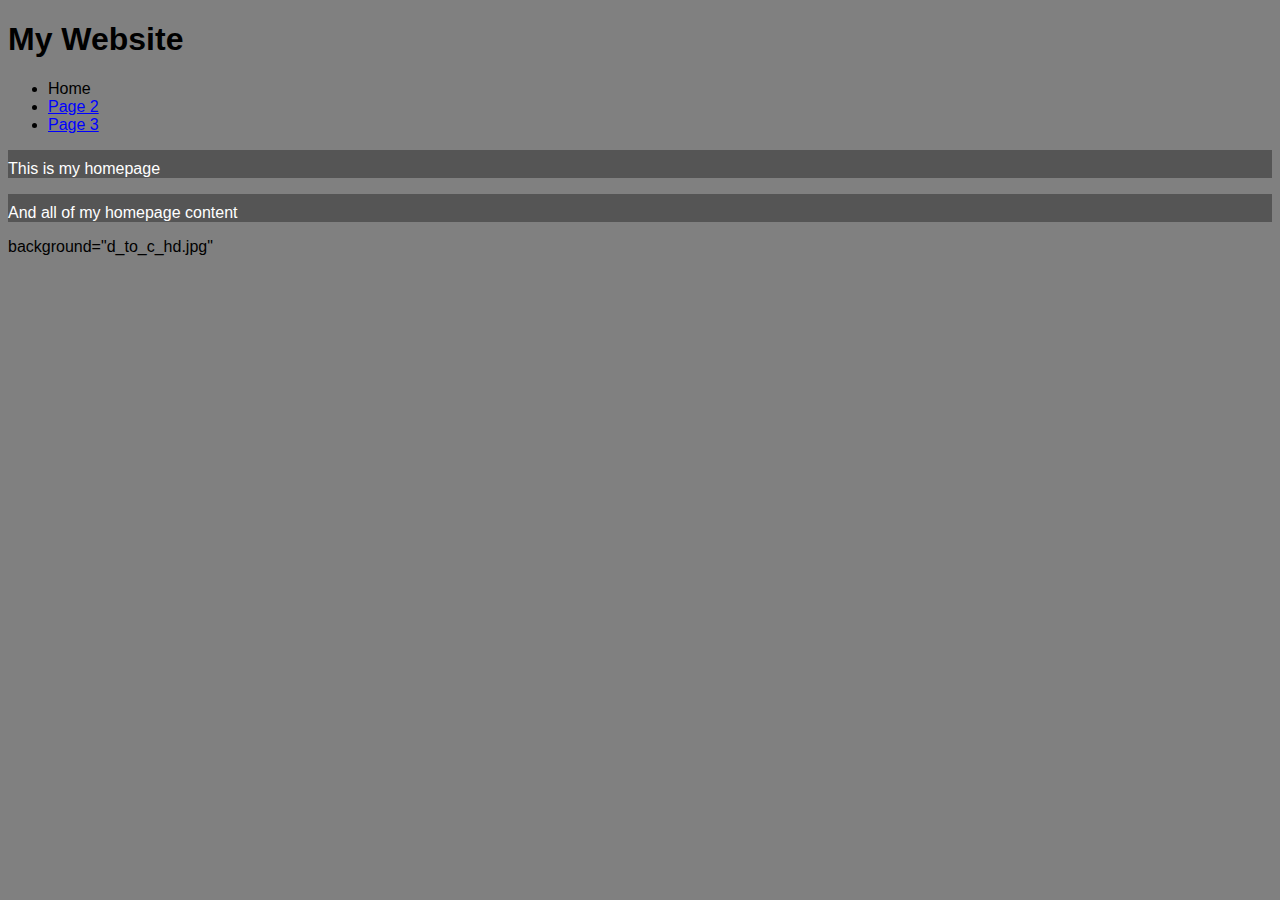
==== index.html @ e5543345 "again" ====
<!DOCTYPE html>
<html>

  <head>
    <title>Home</title>
    <link href="main.css" rel="stylesheet" type="text/css"/>
  </head>

  <body>
    <h1>My Website</h1>

     <ul>
       <li>Home</li>
       <li><a href="page2.html">Page 2</a></li>
       <li><a href="page3.html">Page 3</a></li>
     </ul>

    <p>This is my homepage</p>
    <p>And all of my homepage content</p>
<body> background="d_to_c_hd.jpg"
  </body>

</html>
---- main.css ----
body {
  background-color:grey;
  font-family: arial;
  font-size: 16px;
}

a {
  color: blue;
}

a:hover {
  color: red;
}

p {
  background: #555;
  color: white;
  padding: 10px 10px 0px 0px;
}
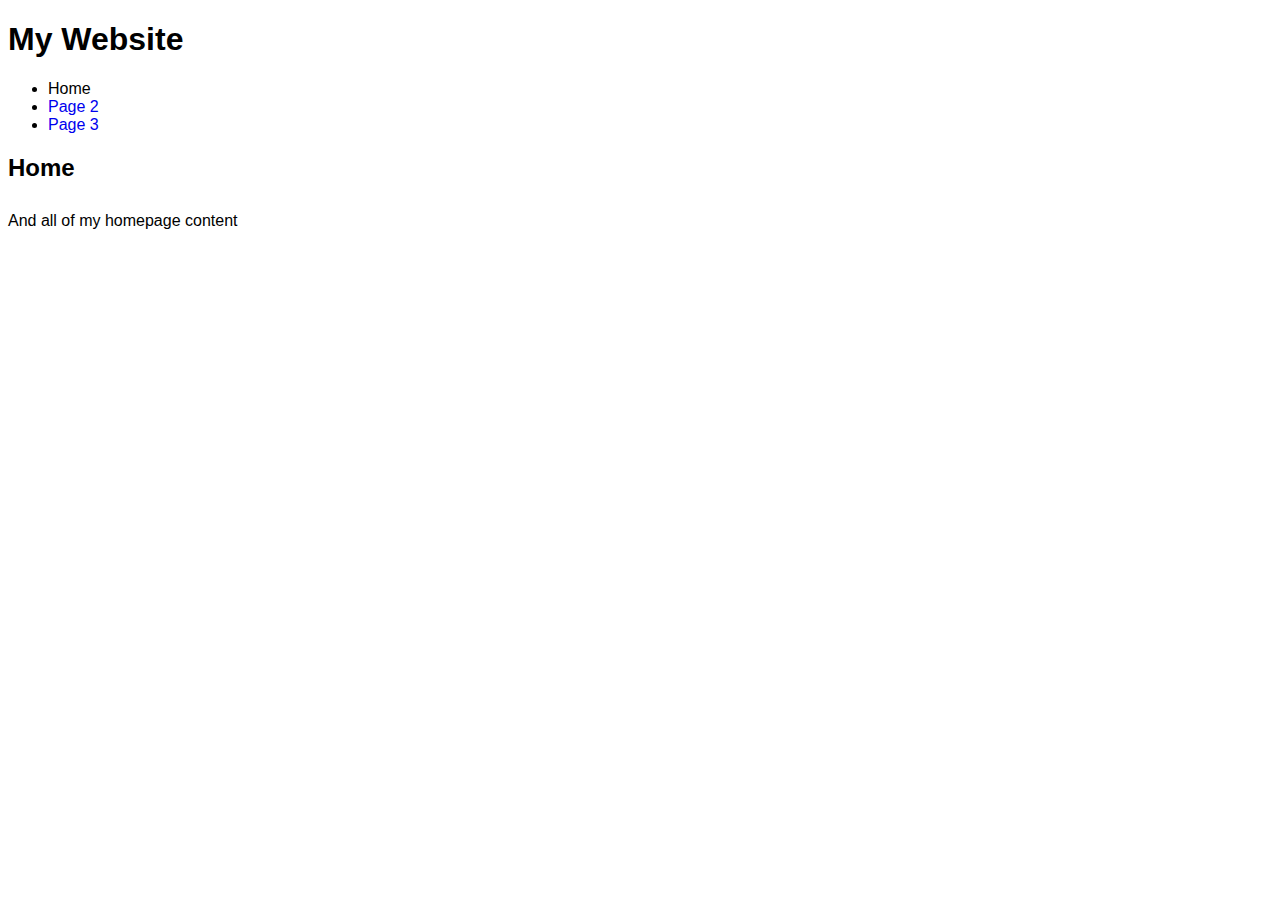
==== commit a2f698bc: "Add formatting changes." ====
--- a/index.html
+++ b/index.html
@@ -15,9 +15,8 @@
        <li><a href="page3.html">Page 3</a></li>
      </ul>
 
-    <p>This is my homepage</p>
+     <h2>Home</h2>
     <p>And all of my homepage content</p>
-<body> background="d_to_c_hd.jpg"
   </body>
 
 </html>
--- a/main.css
+++ b/main.css
@@ -1,19 +1,13 @@
 body {
-  background-color:grey;
+  background-image: url('http://cdn1.bestpsdfreebies.com/wp-content/uploads/2014/05/Part-2-Background-16-without-Glare.jpg');
   font-family: arial;
   font-size: 16px;
 }
 
 a {
-  color: blue;
-}
-
-a:hover {
-  color: red;
+  text-decoration: none;
 }
 
 p {
-  background: #555;
-  color: white;
   padding: 10px 10px 0px 0px;
 }
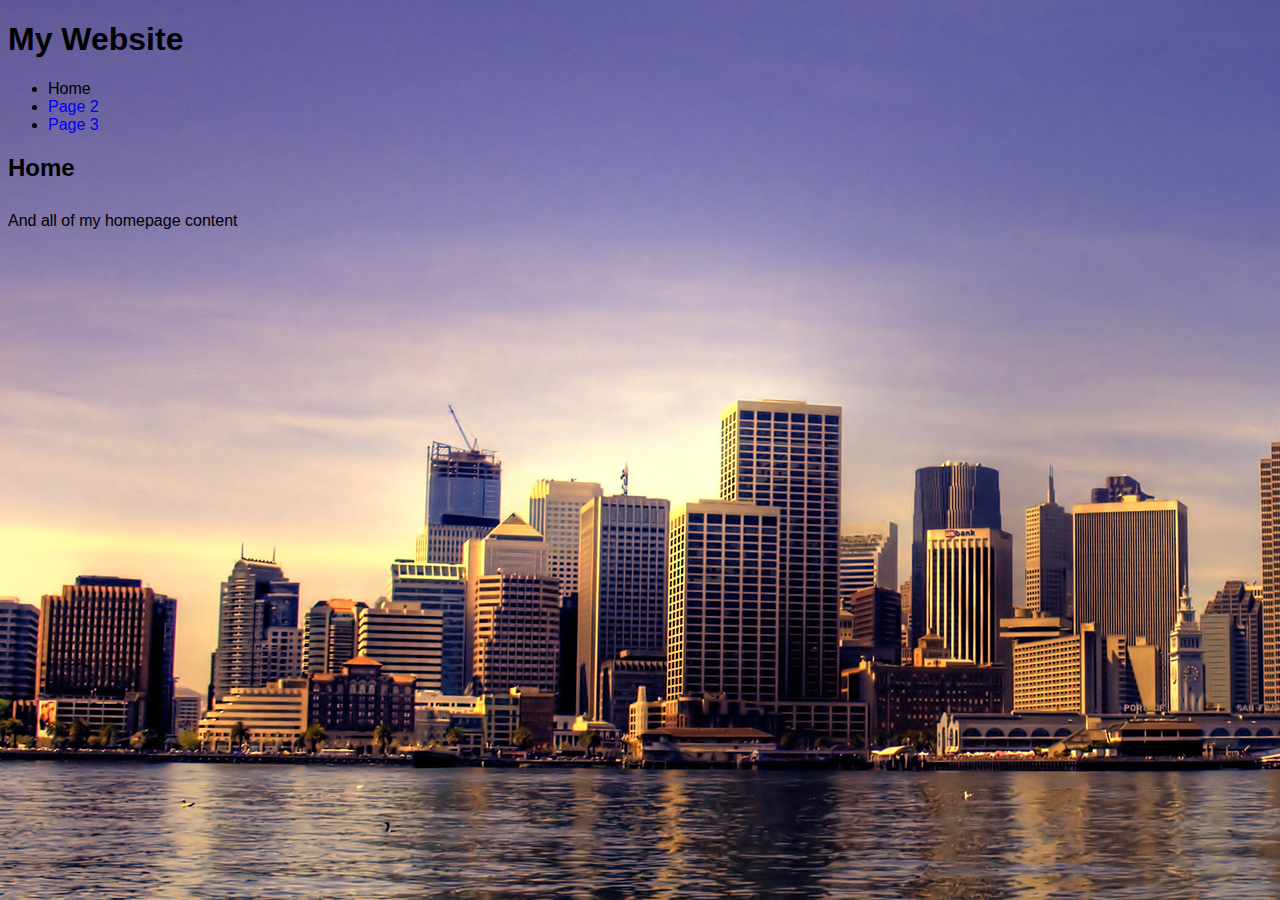
==== commit 4fe80a58: "Add background image." ====
--- a/index.html
+++ b/index.html
@@ -3,7 +3,7 @@
 
   <head>
     <title>Home</title>
-    <link href="main.css" rel="stylesheet" type="text/css"/>
+    <link href="res/main.css" rel="stylesheet" type="text/css"/>
   </head>
 
   <body>
--- a/res/main.css
+++ b/res/main.css
@@ -0,0 +1,13 @@
+body {
+  background-image: url("background.jpg");
+  font-family: arial;
+  font-size: 16px;
+}
+
+a {
+  text-decoration: none;
+}
+
+p {
+  padding: 10px 10px 0px 0px;
+}
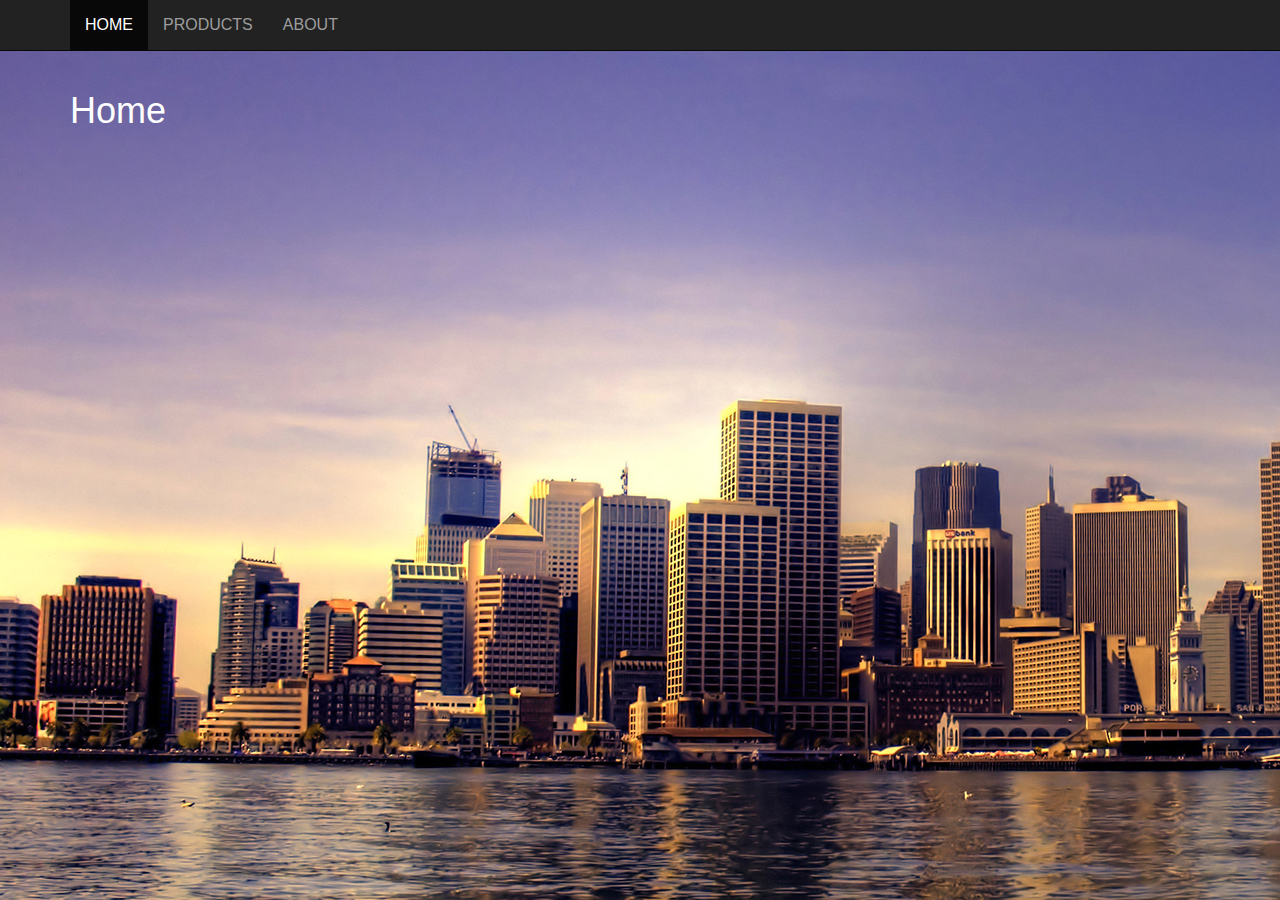
==== commit bfbfeaf1: "Add favicon." ====
--- a/index.html
+++ b/index.html
@@ -1,22 +1,48 @@
 <!DOCTYPE html>
 <html>
 
-  <head>
-    <title>Home</title>
+  <head lang="en">
+    <title>GhostCage</title>
+    <meta name="viewport" content="width=device-width, initial-scale=1">
+    <link rel="stylesheet" type="text/css" href="https://maxcdn.bootstrapcdn.com/bootstrap/3.3.5/css/bootstrap.min.css">
     <link href="res/main.css" rel="stylesheet" type="text/css"/>
+    <link rel="icon" href="res/favicon.ico">
+    <link rel="shortcut icon" href="res/favicon.ico">
   </head>
 
   <body>
-    <h1>My Website</h1>
 
-     <ul>
-       <li>Home</li>
-       <li><a href="page2.html">Page 2</a></li>
-       <li><a href="page3.html">Page 3</a></li>
-     </ul>
+    <div class="navbar navbar-inverse navbar-static-top">
 
-     <h2>Home</h2>
-    <p>And all of my homepage content</p>
+      <div class="container">
+
+        <button class="navbar-toggle" data-toggle="collapse" data-target=".navHeaderCollapse">
+          <span class="icon-bar"></span>
+          <span class="icon-bar"></span>
+          <span class="icon-bar"></span>
+        </button>
+
+        <div class="collapse navbar-collapse navHeaderCollapse">
+
+          <ul class="nav navbar-nav navbar-left">
+            <li class="active"><a href="index.html">HOME</a></li>
+            <li><a href="products.html">PRODUCTS</a></li>
+            <li><a href="about.html">ABOUT</a></li>
+          </ul>
+
+        </div>
+
+      </div>
+
+    </div>
+
+    <div class="container">
+      <h1>Home</h1>
+    </div>
+
+    <script src="http://code.jquery.com/jquery-1.11.3.min.js"></script>
+    <script src="https://maxcdn.bootstrapcdn.com/bootstrap/3.3.5/js/bootstrap.min.js"></script>
+
   </body>
 
 </html>
--- a/res/main.css
+++ b/res/main.css
@@ -4,10 +4,10 @@
   font-size: 16px;
 }
 
-a {
-  text-decoration: none;
+h1 {
+  color: white;
 }
 
-p {
-  padding: 10px 10px 0px 0px;
+.text {
+  color: white;
 }
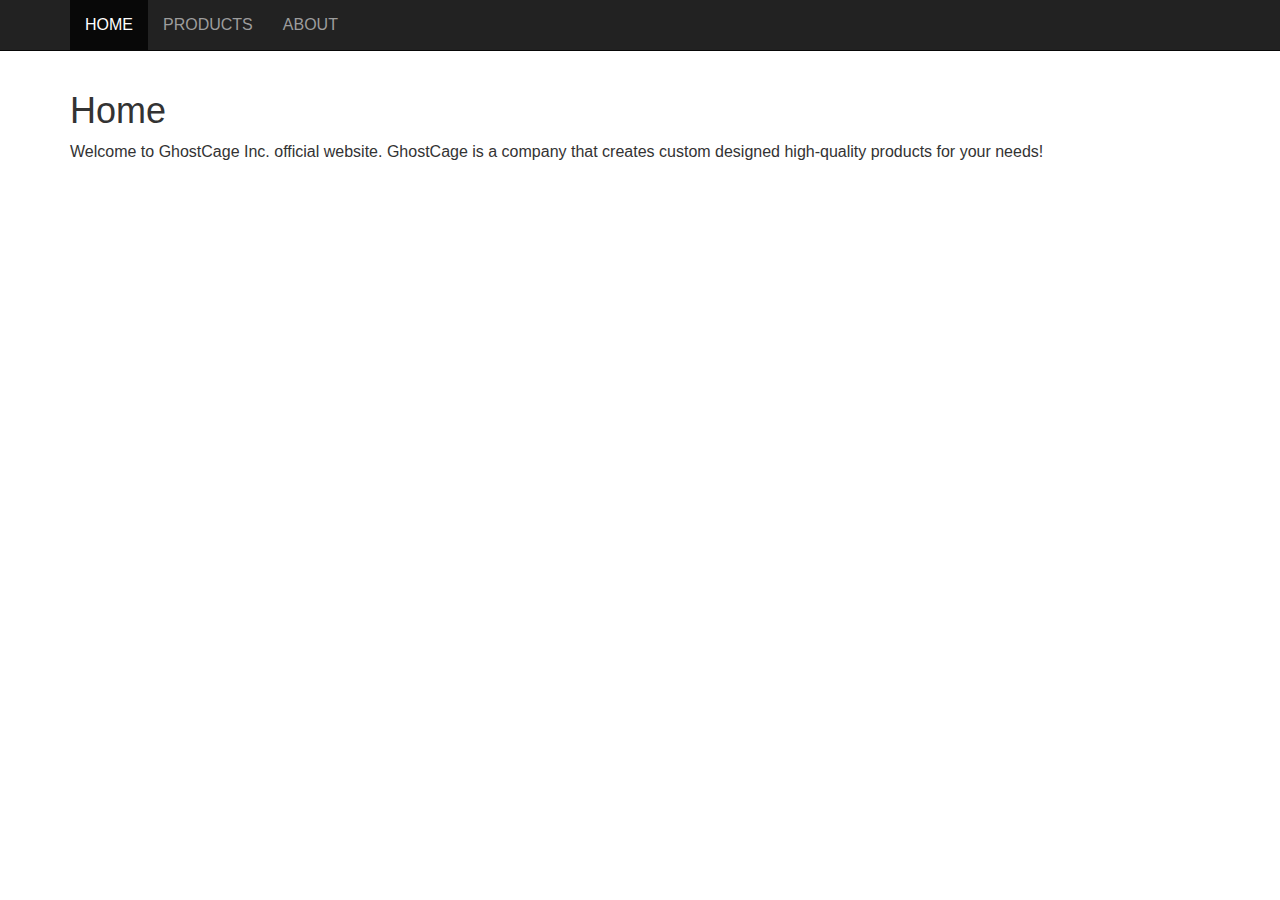
==== commit c83321ca: "Add home content and circle images." ====
--- a/index.html
+++ b/index.html
@@ -38,6 +38,9 @@
 
     <div class="container">
       <h1>Home</h1>
+      Welcome to GhostCage Inc. official website.
+      GhostCage is a company that creates custom designed
+      high-quality products for your needs! 
     </div>
 
     <script src="http://code.jquery.com/jquery-1.11.3.min.js"></script>
--- a/res/main.css
+++ b/res/main.css
@@ -1,13 +1,14 @@
 body {
-  background-image: url("background.jpg");
   font-family: arial;
   font-size: 16px;
 }
 
-h1 {
-  color: white;
+.text {
+  color: black;
 }
 
-.text {
-  color: white;
+.profile-image {
+  width: 20%;
+  height: 20%;
+  margin-right: 20px;
 }
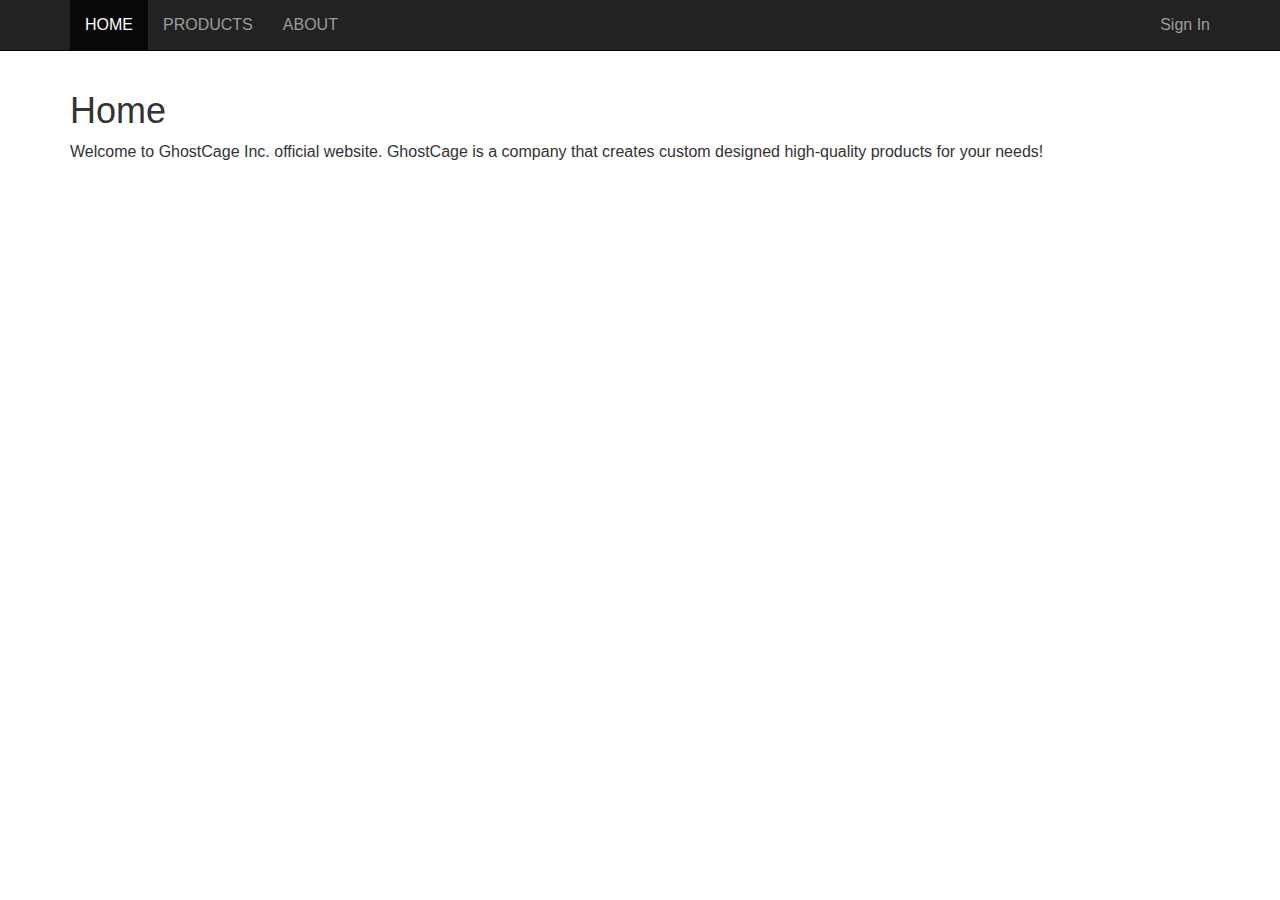
==== commit 820cd099: "Add sign in page." ====
--- a/index.html
+++ b/index.html
@@ -30,6 +30,10 @@
             <li><a href="about.html">ABOUT</a></li>
           </ul>
 
+          <ul class="nav navbar-nav navbar-right">
+            <li><a href="signin.html">Sign In</a></li>
+          </ul>
+
         </div>
 
       </div>
@@ -40,7 +44,7 @@
       <h1>Home</h1>
       Welcome to GhostCage Inc. official website.
       GhostCage is a company that creates custom designed
-      high-quality products for your needs! 
+      high-quality products for your needs!
     </div>
 
     <script src="http://code.jquery.com/jquery-1.11.3.min.js"></script>
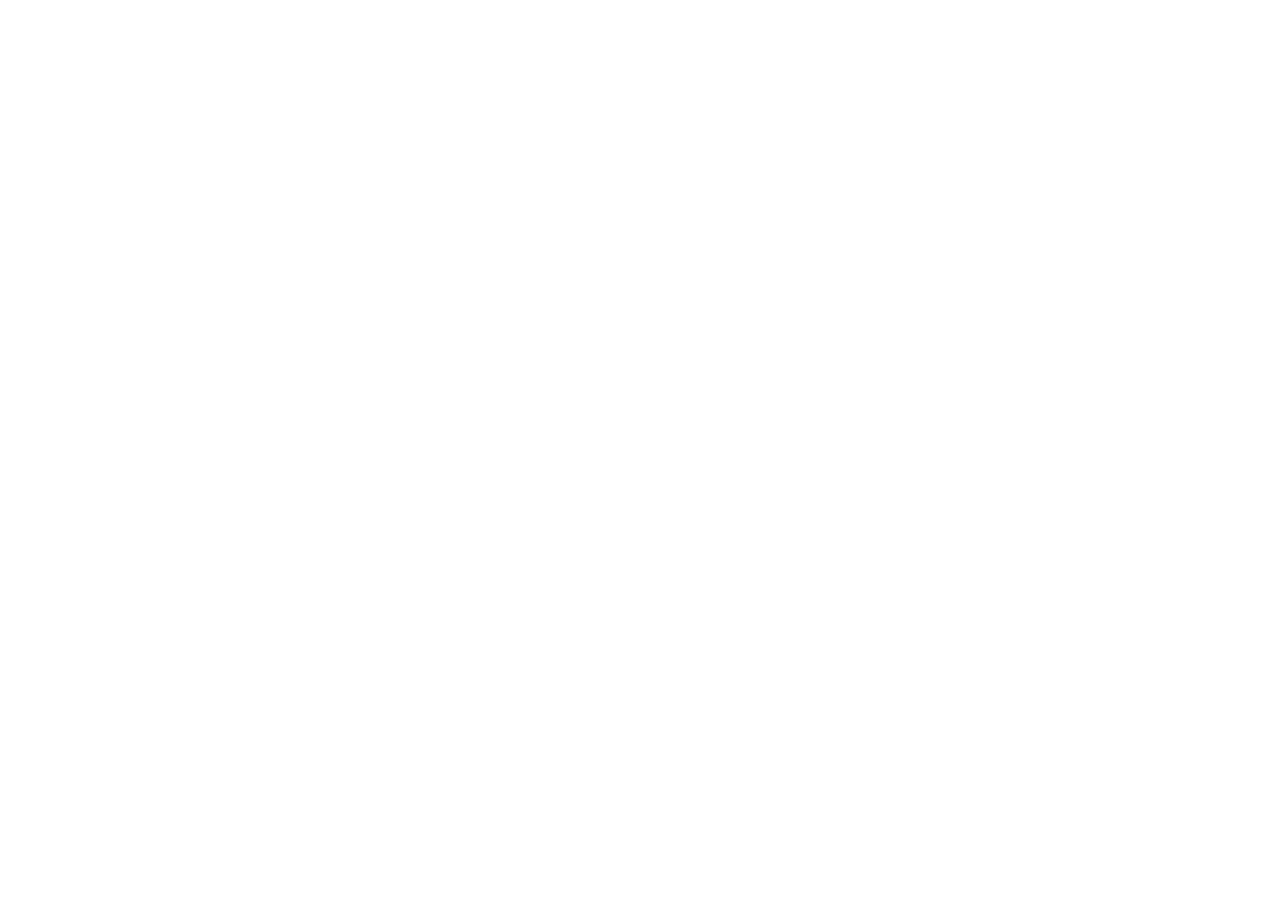
==== commit 528ce0d2: "Update index.html" ====
--- a/index.html
+++ b/index.html
@@ -1,55 +1 @@
-<!DOCTYPE html>
-<html>
-
-  <head lang="en">
-    <title>GhostCage</title>
-    <meta name="viewport" content="width=device-width, initial-scale=1">
-    <link rel="stylesheet" type="text/css" href="https://maxcdn.bootstrapcdn.com/bootstrap/3.3.5/css/bootstrap.min.css">
-    <link href="res/main.css" rel="stylesheet" type="text/css"/>
-    <link rel="icon" href="res/favicon.ico">
-    <link rel="shortcut icon" href="res/favicon.ico">
-  </head>
-
-  <body>
-
-    <div class="navbar navbar-inverse navbar-static-top">
-
-      <div class="container">
-
-        <button class="navbar-toggle" data-toggle="collapse" data-target=".navHeaderCollapse">
-          <span class="icon-bar"></span>
-          <span class="icon-bar"></span>
-          <span class="icon-bar"></span>
-        </button>
-
-        <div class="collapse navbar-collapse navHeaderCollapse">
-
-          <ul class="nav navbar-nav navbar-left">
-            <li class="active"><a href="index.html">HOME</a></li>
-            <li><a href="products.html">PRODUCTS</a></li>
-            <li><a href="about.html">ABOUT</a></li>
-          </ul>
-
-          <ul class="nav navbar-nav navbar-right">
-            <li><a href="signin.html">Sign In</a></li>
-          </ul>
-
-        </div>
-
-      </div>
-
-    </div>
-
-    <div class="container">
-      <h1>Home</h1>
-      Welcome to GhostCage Inc. official website.
-      GhostCage is a company that creates custom designed
-      high-quality products for your needs!
-    </div>
-
-    <script src="http://code.jquery.com/jquery-1.11.3.min.js"></script>
-    <script src="https://maxcdn.bootstrapcdn.com/bootstrap/3.3.5/js/bootstrap.min.js"></script>
-
-  </body>
-
-</html>
+<!doctype html><html><head><title>squirtle</title></head><body><style>body{background: url(squirt.gif) no-repeat center center fixed;-webkit-background-size: cover;-moz-background-size: cover;-o-background-size: cover;background-size: cover;</style></body></html>
